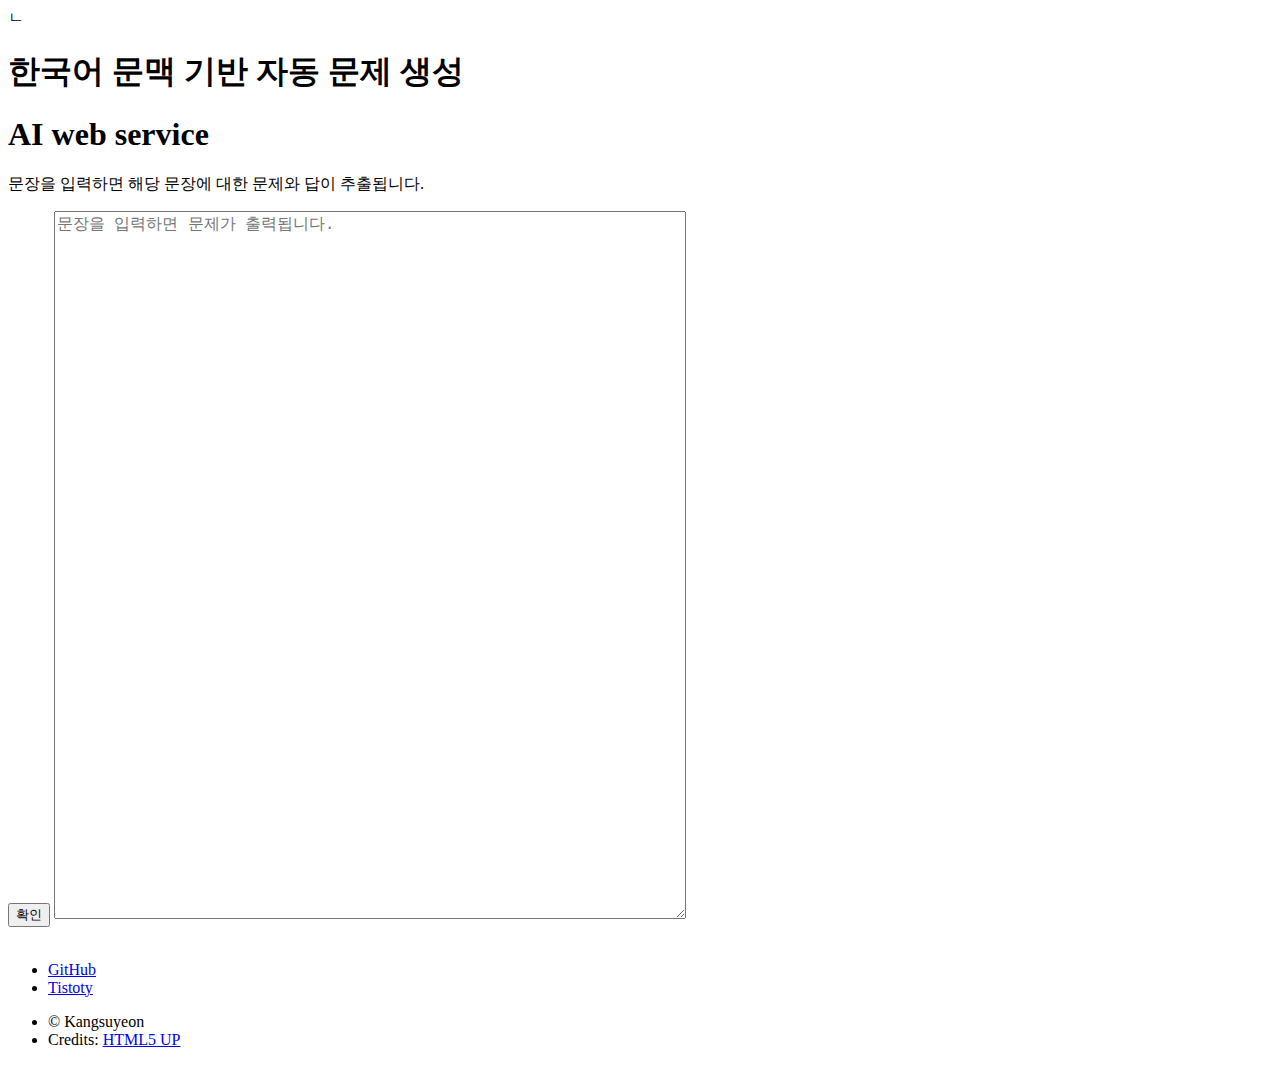
==== flask_web/templates/index.html @ 3198d033 "Feat: Flask web" ====
ㄴ<!DOCTYPE HTML>
<!--
	Eventually by HTML5 UP
	html5up.net | @ajlkn
	Free for personal and commercial use under the CCA 3.0 license (html5up.net/license)
-->
<html>
	<head>
		<title>자동 문제 생성기</title>
		<meta charset="utf-8" />
		<meta name="viewport" content="width=device-width, initial-scale=1, user-scalable=no" />
		<link rel="stylesheet" href="static/css/main.css" />
	</head>
	<body class="is-preload">

		<!-- Header -->
			<header id="header">
				<h1>한국어 문맥 기반 자동 문제 생성</h1>
					<h1>AI web service</h1>
				<p> 문장을 입력하면 해당 문장에 대한 문제와 답이 추출됩니다.<br />
				</p>
			</header>

		<!-- Signup Form -->

		<form  action="/news_result" method="post">
			<input type="submit" value="확인" />
			<textarea  type="text" name="input_context" placeholder="문장을 입력하면 문제가 출력됩니다." style="width:50%;height:80%;font-size:120%;" required></textarea>
			<br></br>
				
		</form>


		<!-- Footer -->
			<footer id="footer">
				<ul class="icons">
					<li><a href="https://github.com/Kangsuyeon01" class="icon brands fa-github"><span class="label">GitHub</span></a></li>
					<li><a href="https://sillon-coding.tistory.com/" class="icon fa-envelope"><span class="label">Tistoty</span></a></li>
				</ul>
				<ul class="copyright">
					<li>&copy; Kangsuyeon</li><li>Credits: <a href="http://html5up.net">HTML5 UP</a></li>
				</ul>
			</footer>

		<!-- Scripts -->
			<script src="static/js/main.js"></script>

	</body>
</html>
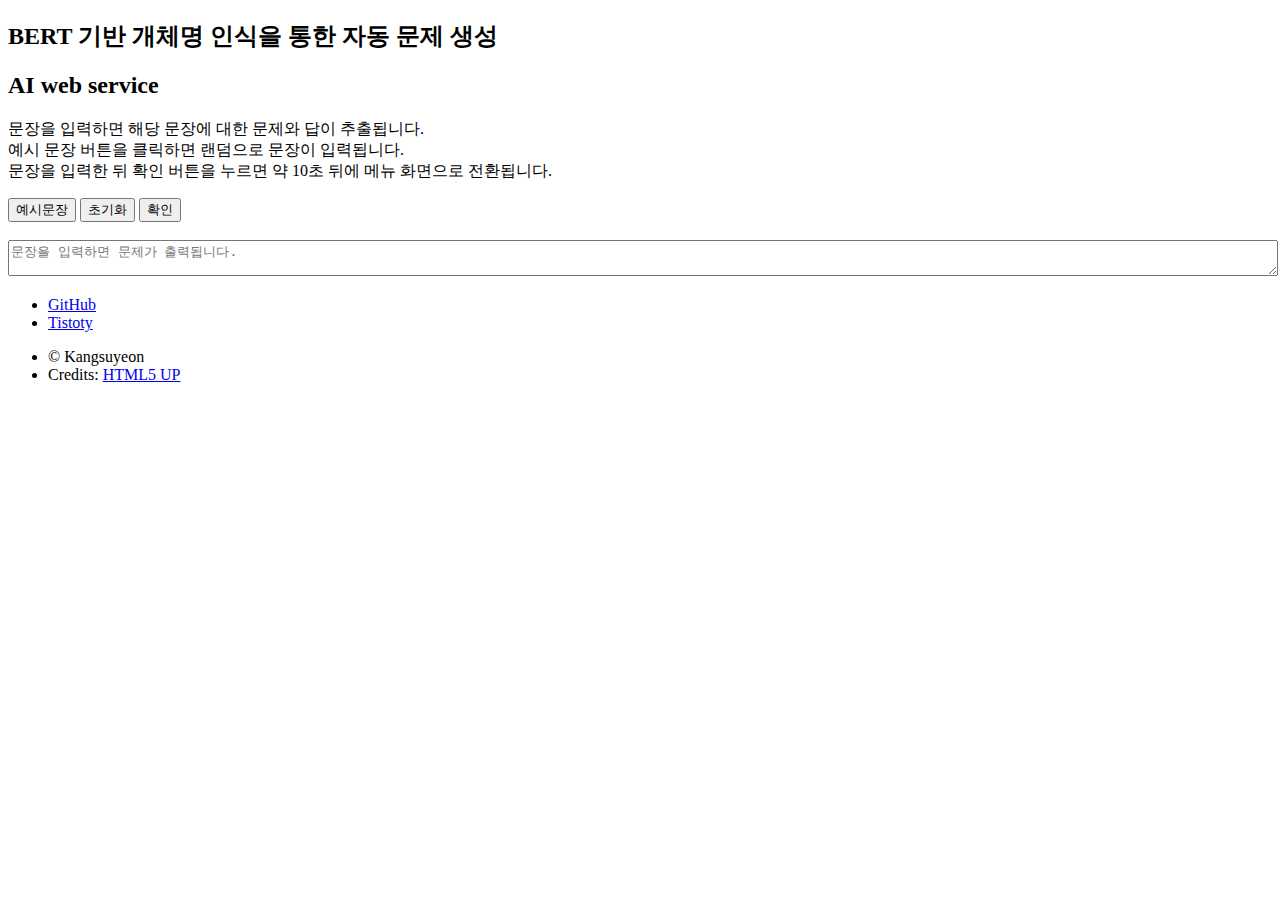
==== commit 240f54d5: "Fix: add question frame" ====
--- a/flask_web/templates/index.html
+++ b/flask_web/templates/index.html
@@ -1,49 +1,84 @@
-ㄴ<!DOCTYPE HTML>
-<!--
-	Eventually by HTML5 UP
-	html5up.net | @ajlkn
-	Free for personal and commercial use under the CCA 3.0 license (html5up.net/license)
--->
-<html>
-	<head>
-		<title>자동 문제 생성기</title>
-		<meta charset="utf-8" />
-		<meta name="viewport" content="width=device-width, initial-scale=1, user-scalable=no" />
-		<link rel="stylesheet" href="static/css/main.css" />
-	</head>
-	<body class="is-preload">
-
-		<!-- Header -->
-			<header id="header">
-				<h1>한국어 문맥 기반 자동 문제 생성</h1>
-					<h1>AI web service</h1>
-				<p> 문장을 입력하면 해당 문장에 대한 문제와 답이 추출됩니다.<br />
-				</p>
-			</header>
-
-		<!-- Signup Form -->
-
-		<form  action="/news_result" method="post">
-			<input type="submit" value="확인" />
-			<textarea  type="text" name="input_context" placeholder="문장을 입력하면 문제가 출력됩니다." style="width:50%;height:80%;font-size:120%;" required></textarea>
-			<br></br>
-				
-		</form>
-
-
-		<!-- Footer -->
-			<footer id="footer">
-				<ul class="icons">
-					<li><a href="https://github.com/Kangsuyeon01" class="icon brands fa-github"><span class="label">GitHub</span></a></li>
-					<li><a href="https://sillon-coding.tistory.com/" class="icon fa-envelope"><span class="label">Tistoty</span></a></li>
-				</ul>
-				<ul class="copyright">
-					<li>&copy; Kangsuyeon</li><li>Credits: <a href="http://html5up.net">HTML5 UP</a></li>
-				</ul>
-			</footer>
-
-		<!-- Scripts -->
-			<script src="static/js/main.js"></script>
-
-	</body>
+<!DOCTYPE HTML>
+<!--
+	Eventually by HTML5 UP
+	html5up.net | @ajlkn
+	Free for personal and commercial use under the CCA 3.0 license (html5up.net/license)
+-->
+<html>
+	<head>
+		<title>강수연 캡스톤디자인2</title>
+		<meta charset="utf-8" />
+		<meta name="viewport" content="width=device-width, initial-scale=1, user-scalable=no" />
+		<link rel="stylesheet" href="static/css/main.css" />
+	</head>
+	<body class="is-preload">
+
+		<!-- Header -->
+		
+			<header id="header">
+				<h2>BERT 기반 개체명 인식을 통한 자동 문제 생성</h2>
+					<h2>AI web service</h2>
+				<p> 문장을 입력하면 해당 문장에 대한 문제와 답이 추출됩니다.
+					<br>예시 문장 버튼을 클릭하면 랜덤으로 문장이 입력됩니다.
+					<br>문장을 입력한 뒤 확인 버튼을 누르면 약 10초 뒤에 메뉴 화면으로 전환됩니다.</p>
+			</header>
+
+		<!-- okay Form -->
+		<div id = "input_id">
+			
+		
+		<form  action="/qg_main" method="post">
+			<span>
+			<input type="button" value="예시문장" onclick="input_Text()"/>
+			<input type="button" value="초기화" onclick="init_Text()"/>
+			<input type="submit" value="확인" onclick="Loading()"/>
+		</span>
+		<from><br> </br></from> 
+			<textarea  type="text" id="input_context_id" name="input_context" placeholder="문장을 입력하면 문제가 출력됩니다." style="width:100%;height:100%;font-size:100%;" required></textarea>
+		</form>
+	</div>
+
+		<!-- Footer -->
+			<footer id="footer">
+				<ul class="icons">
+					<li><a href="https://github.com/Kangsuyeon01" class="icon brands fa-github"><span class="label">GitHub</span></a></li>
+					<li><a href="https://sillon-coding.tistory.com/" class="icon fa-envelope"><span class="label">Tistoty</span></a></li>
+				</ul>
+				<ul class="copyright">
+					<li>&copy; Kangsuyeon</li><li>Credits: <a href="http://html5up.net">HTML5 UP</a></li>
+				</ul>
+			</footer>
+
+		<!-- Scripts -->
+			<script src="static/js/main.js"></script>
+			<script>
+
+				// (3) 0 <= random <= 9
+				function randomInt(min, max){ 
+				var randomNum = Math.floor(Math.random()*(max-min+1)) + min; 
+				return randomNum; 
+				}
+				
+				function input_Text(){
+				var text = ["1873년 음력 11월 고종이 친정을 선포하면서 10년간 정권을 쥐고 있던 흥선대원군이 실각하고 명성황후를 필두로 한 여흥 민씨 정권이 들어서게 되었다. 이에 따라 자연스레 통상 개화론자들이 대두되면서 조선의 대외정책은 조금씩 변하기 시작했다. 이런 상황에서 1875년 음력 9월 20일 일본이 운요호 사건을 일으켜 조선에게 문호를 개방하라며 압박했다. 이에 대해 조선에서는 찬반 양론이 엇갈렸으나 결국 개항 찬성론자들의 입지가 강화되어 1876년 음력 2월 3일 일본과 강화도 조약을 체결하여 문호를 개방하였다. 이어서 고종은 일본에 파견한 수신사 김홍집이 귀국할 때 가져온 《사의조선책략》이라는 책을 읽고 깊은 인상을 받았으며, 그에 따라 조선 조정은 부국강병을 목표로 개화파 인물을 등용하여 개화 정책을 추진하였다. 뒤이어 일본에 신사유람단을, 청나라에 영선사를 파견하였다.조정에서는 개화정책을 전담하기 위한 기구인 통리기무아문을 두었고, 군사제도를 개혁하여 신식 군대인 별기군을 창설하였다. 1880년 음력 10월 11일 미국과 국교를 열었으며, 뒤이어 영국, 독일, 러시아, 프랑스 등 서구 열강들과 외교 관계를 맺었다. 그러나 이들과 맺은 조약들은 모두 치외 법권을 규정하고 국내 산업에 대한 보호 조처를 거의 취할 수 없게 규정된 불평등 조약들이었다.개화정책에 대하여 보수적인 유생층은 성리학적 전통질서를 지키고 외세를 배척하자는 위정척사 운동을 전개하였다. 이 운동은 외세의 침략을 막으려는 반외세 자주 운동이었지만 전통적인 사회체제를 그대로 유지하려고 하여 시대의 흐름에 뒤떨어진 한계를 지니고 있었다. 그러나 유생층 가운데서도 일부 혁신적 인사들은 유교 문화를 계승하면서 서양의 물질 문명을 부분적으로 수용하자는 동도서기론을 주장하며 개화운동에 참여하기도 하였다."
+							,"고조선의 건국을 다루는 단군 신화는 환웅으로 대표되는 청동기 문명을 가진 외래 세력과 곰으로 대표되는 토착 세력의 결합을 통해 건국된 것으로 이해된다. 한편으로는 조선으로 지칭되는 불특정한 소규모 지역 집단의 집합체가 초기 고조선의 사회모습이었다고 보기도 한다. 박광용은 단군 신화가 한국 역사의 귀중한 사료임에는 틀림없으나 고조선의 지배층이 자신들의 통치를 정당화하기 위해 단군을 시조신으로 모신 이래 구전되어 오면서 수 많은 변형이 있었던 불확실한 사료로서, 제대로 밝히기 어려운 불확실한 신화적 사실을 섣불리 실재화하거나 신비화 할 경우 역사를 거꾸로 돌리려는 국수주의자 또는 복고주의자를 대량 생산할 위험성이 상존한다고 지적하였다. 문동석은 청동기 시대에 시작된 고조선을 신석기 시대인 기원전 24세기로 올려 잡는 것은 민족의 기원을 올려잡으려는 의도가 드러나 있다고 평가하였다."
+							,"해미는 조선 초기 충청 병마절도사영이 위치한 곳이였다. 조선 중기에는 1651년 병마절도사영이 청주로 옮겨지고 해미는 현으로 축소되지만, 여전히 1,500여 명의 군사가 주둔한 진영이 존재하는 군사적 요충지였다. 군사를 거느린 무관 영장은 해미 현감을 겸하였고, 이에 해미 현감은 충청좌도의 내포 지방 해안수비 명목으로 국사범을 처형할 수 있는 권한을 갖게 된다. 당시 해미 관아의 담당 지역은 충청도는 물론이고 경기도 평택에 이르는 넓은 지역을 아울렀다. 이에 담당 지역의 신자들이 체포되면 모두 해미읍성으로 끌려오게 되었다. 이들이 해미읍성에서 갖은 고문을 당한 후 마지막으로 죽음을 맞으러 가는 곳이 해미읍성 서문 밖과 바로 이곳 해미순교성지의 장소였다."
+							,"한편, 근육 조직이 없는 하등 동물에는 근육과 비슷한 수축을 하는 장치가 갖추어져 있다. 이것은 원시적인 원생동물에서 많이 볼 수 있다. 예를 들면, 섬모충류에 속하는 나팔벌레는 외부로부터 자극이 가해지면, 몸을 수축시켜 그 몸길이를 바꾼다. 종벌레도 자극이 가해지면, 그 자루 부분이 나선 모양으로 수축된다. 여기에는 둘다 원형질 안에 미오넴이라고 하는, 근육과 흡사한 섬유 모양으로 분화된 기구가 들어 있다. 종벌레의 자루 부분은 두 종류의 층으로 나뉘어 있는데, 그 안쪽은 키노플라즈마로 이루어져 있다. 이 키노플라즈마는 수축성이 있으므로, 이 부분이 파괴되면 자루 부분의 수축 운동은 일어나지 않는다. 또 강장동물인 히드라나 말미잘 등은 근육 상피세포가 체벽 안에 산재하고 있어, 그 섬유 모양으로 분화하고 있는 원형질의 일부가 수축하여 체벽의 운동이 일어난다."
+							,"나폴레옹 보나파르트는 파리 육군사관학교를 졸업한 후 육군 포병 소위로 임관하였다. 프랑스 제1공화국 시절인 1793년에 툴롱 포위전에 참여하여 승리를 이끈후 준장으로 진급하여 22살에 장군이 되었다. 1796년에는 이탈리아 원정에서 대성공을 거두는 등 제1차 대프랑스 동맹 전쟁에서 강력한 반 프랑스 동맹군을 상대로 연승하면서 군인으로서 승승장구하였다. 19세기의 첫 10년 동안 나폴레옹이 이끄는 프랑스는 나폴레옹 전쟁을 주도하였다. 유럽의 강대국들을 상대로 많은 승리를 거두었으며 이를 통해 프랑스가 유럽의 패권국가 자리에 오르게 만들었다. 이후 나폴레옹은 유럽의 각국들을 분할하고 서로 견제하게 만들었고, 자신의 측근들과 친척들을 유럽 다른 나라들을 통치하게 해 프랑스의 위상을 유지했다. 나폴레옹의 몰락은 대륙봉쇄령으로부터 시작되었다. 대륙봉쇄령으로 인해 야기된 물자부족과 생필품 부족은 유럽 민중들을 고통스럽게 하여 반나폴레옹 감정을 고조시켰다. 봉쇄령 위반을 응징하기 위해 시작한 이베리아 반도 점령 실패와 러시아 원정 실패로 인해 프랑스 육군은 회복하기 어려울 정도의 큰 손실을 입었다. 1813년에 라이프치히 전투에서 패배한후 대프랑스 동맹군이 1814년에 파리에 입성하였고, 나폴레옹은 실각하여 엘바섬으로 유배되었다. 1815년에 엘바섬을 탈출하여 권력을 다시 잡았지만, 같은 해 6월에 워털루 전투에서 패배하면서 완전히 몰락하였다. 이후 나폴레옹은 삶의 마지막 6년을 남대서양 외딴섬인 세인트 헬레나섬에서 보냈다."
+							,"일본의 항복으로 태평양 전쟁, 제2차 세계 대전이 모두 끝나게 되었다. 이는 히로시마와 나가사키에 원자폭탄을 투하한 것이 가장 큰 원인이 되었다. 일본의 본토 공습에 수 만명의 민간인이 사망했음에도 불구하고 일본 정부는 항복하기를 거부하며 옥쇄할 각오가 되어 있었다. 일본 정부는 연합군의 본토 침공 작전인 몰락 작전에 철저히 준비해 오키나와와 이오지마에서의 전투처럼 강력히 저항하려고 했다. 일본 전역은 연합군의 침공 이후 일본 본토에 공군과 해군이 연합군을 지원하는 방식으로 진행될 예정이었다. 일본군은 여전히 본토에 200만 명이나 되는 군대를 보유하고 있었으며, 연합군의 침공을 좌절시킬 무기와 가용병력도 풍부했다. 만약 일본군과 연합군 사이에 전투가 벌어진다면 일본 본토 내에서 700만 명의 일본 군인 및 민간인과 50만 명이나 되는 미군 사상자가 발생할 것이라고 전망했다. 히로시마와 나가사키의 원폭 투하는 이러한 일본 본토 침공을 저지함으로써 사상자를 훨씬 줄이는 결과를 낳았다."];
+				var randomNum = randomInt(0, 6);
+    			document.getElementById("input_context_id").value = text[randomNum];
+					}
+				function init_Text(){
+					var text = "";
+    				document.getElementById("input_context_id").value = text;
+					}
+				function Loading(){
+					document.getElementById("img_show_id").value = "문제를 생성중입니다...";
+				}
+				
+			</script>
+			
+
+	</body>
 </html>